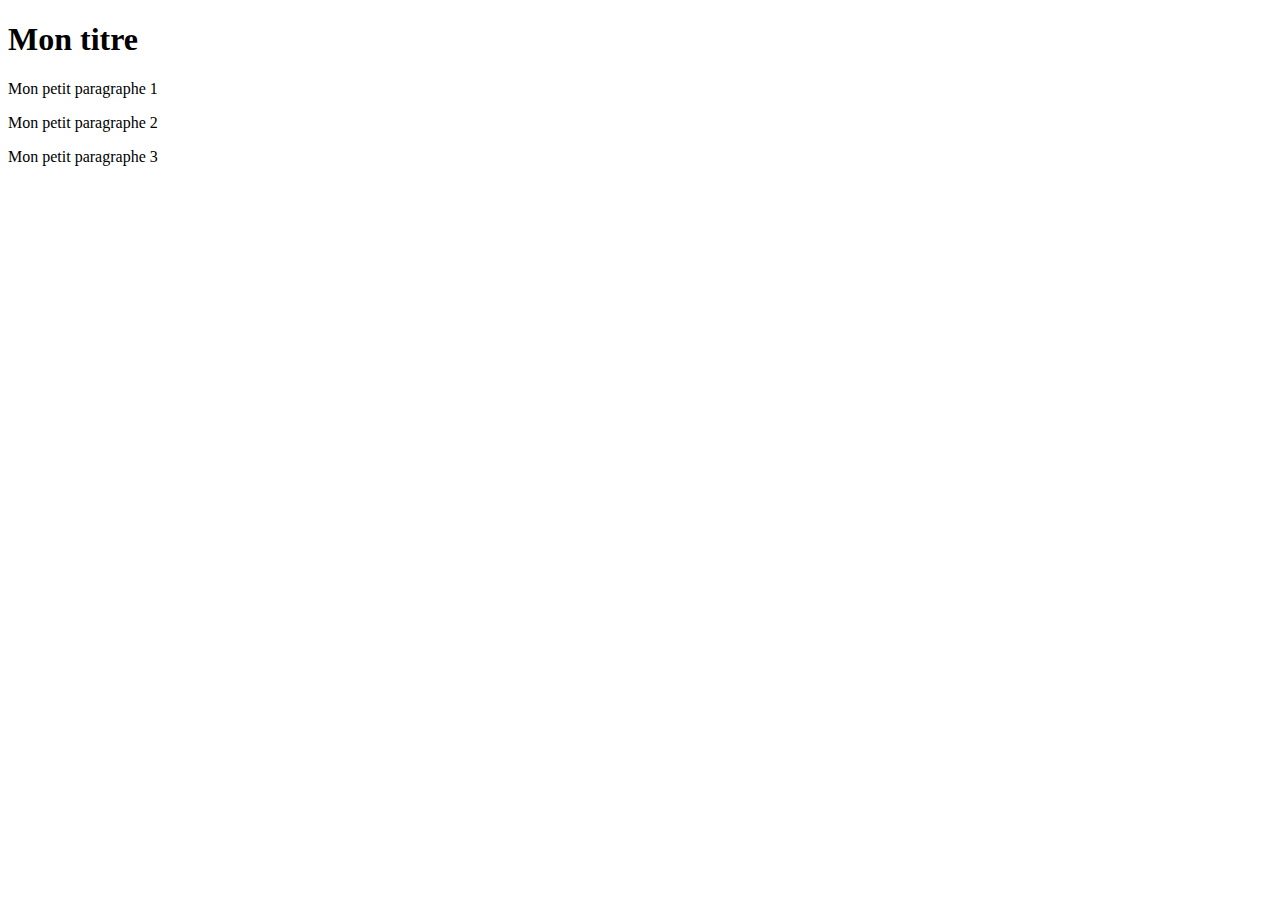
==== index.html @ 69aa4f9d "Initial commit" ====
<!DOCTYPE html>
<html lang="en">
<head>
    <meta charset="UTF-8">
    <meta http-equiv="X-UA-Compatible" content="IE=edge">
    <meta name="viewport" content="width=device-width, initial-scale=1.0">
    <title>Document</title>
    <link rel="stylesheet" href="assets/js/jquery-3.6.0.js">
    <link rel="stylesheet" href="assets/js/script.js">
    <link rel="stylesheet" href="assets/css/style.css">
</head>
<body>
    <h1>Mon titre</h1>
    <p>Mon petit paragraphe 1</p>
    <p>Mon petit paragraphe 2</p>
    <p>Mon petit paragraphe 3</p>
</body>
</html>
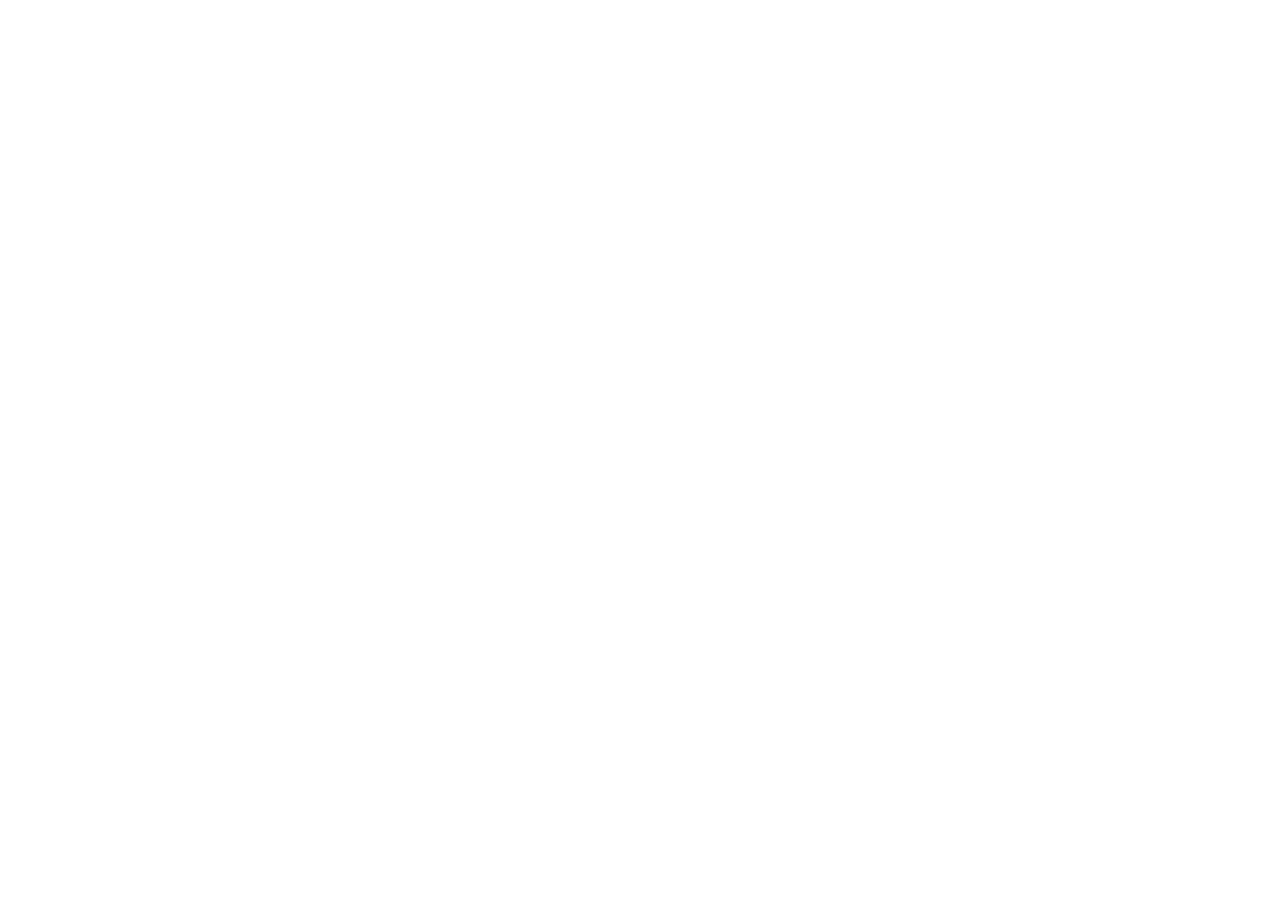
==== commit f7af75ed: "up" ====
--- a/index.html
+++ b/index.html
@@ -10,9 +10,5 @@
     <link rel="stylesheet" href="assets/css/style.css">
 </head>
 <body>
-    <h1>Mon titre</h1>
-    <p>Mon petit paragraphe 1</p>
-    <p>Mon petit paragraphe 2</p>
-    <p>Mon petit paragraphe 3</p>
 </body>
 </html>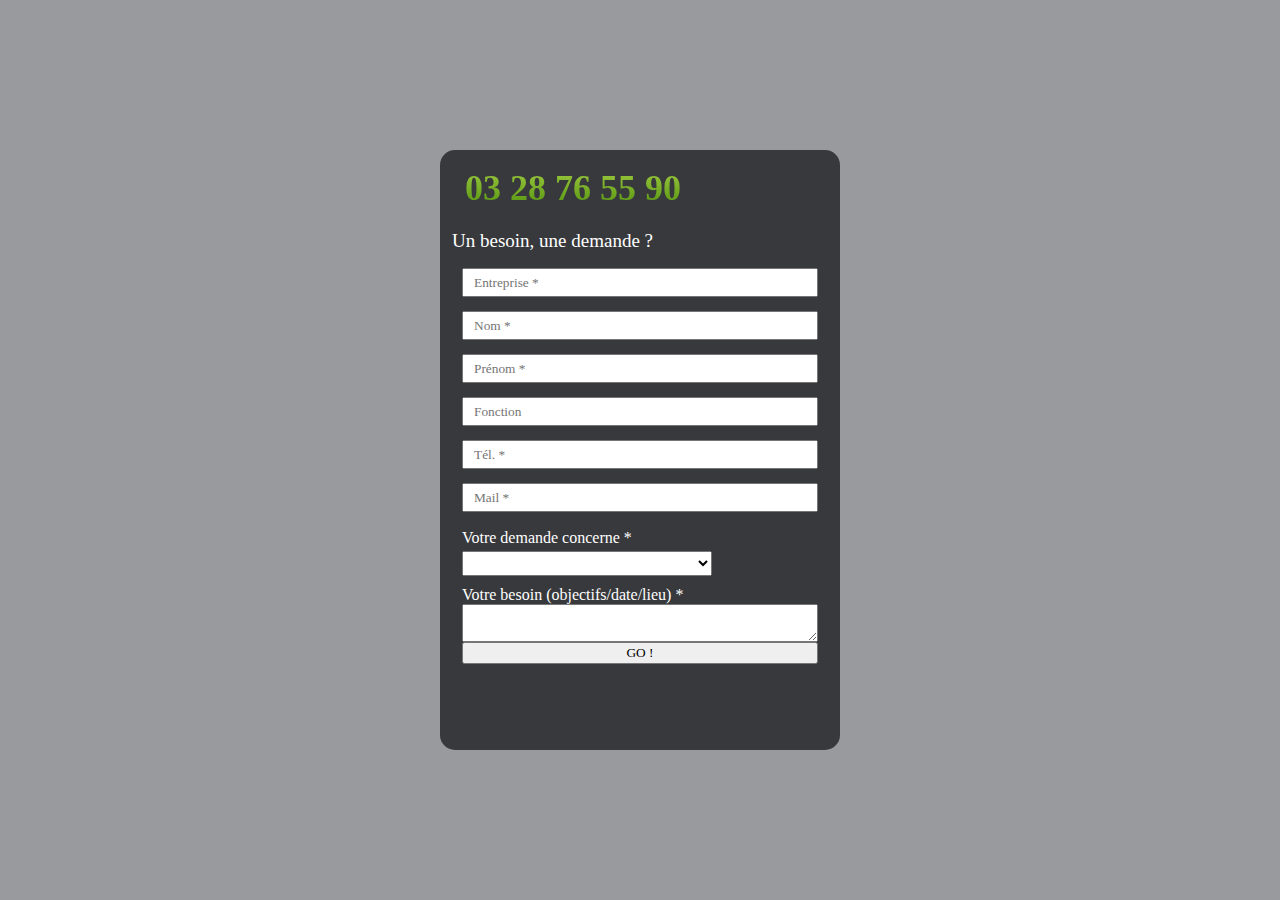
==== commit 618ab1f6: "fix mail.php" ====
--- a/index.html
+++ b/index.html
@@ -1,14 +1,128 @@
 <!DOCTYPE html>
 <html lang="en">
-<head>
-    <meta charset="UTF-8">
-    <meta http-equiv="X-UA-Compatible" content="IE=edge">
-    <meta name="viewport" content="width=device-width, initial-scale=1.0">
+  <head>
+    <meta charset="UTF-8" />
+    <meta http-equiv="X-UA-Compatible" content="IE=edge" />
+    <meta name="viewport" content="width=device-width, initial-scale=1.0" />
     <title>Document</title>
-    <link rel="stylesheet" href="assets/js/jquery-3.6.0.js">
-    <link rel="stylesheet" href="assets/js/script.js">
-    <link rel="stylesheet" href="assets/css/style.css">
-</head>
-<body>
-</body>
-</html>+    <link rel="stylesheet" href="assets/css/style.css" />
+    <script src="https://cdnjs.cloudflare.com/ajax/libs/jquery/3.4.0/jquery.min.js"></script>
+    <script src="https://cdnjs.cloudflare.com/ajax/libs/jquery-validate/1.19.0/jquery.validate.min.js"></script>
+  </head>
+  <body>
+    <div id="container">
+      <div id="form-container">
+        <div id="header-1">
+          <img src="assets/img/phone.png" alt="" />
+          <h3>03 28 76 55 90</h3>
+        </div>
+        <div id="header-2">
+          <img src="assets/img/mail.png" alt="" />
+          <h2>Un besoin, une demande ?</h2>
+        </div>
+
+        <form action="mail.php" method="POST" id="form" name="form">
+          <input
+            type="text"
+            name="entreprise"
+            id="entreprise"
+            placeholder="Entreprise *"
+            required
+          />
+          <input type="text" name="nom" id="nom" placeholder="Nom *" required />
+          <input
+            type="text"
+            name="prenom"
+            id="prenom"
+            placeholder="Prénom *"
+            required
+          />
+          <input
+            type="text"
+            name="fonction"
+            id="fonction"
+            placeholder="Fonction"
+          />
+          <input
+            type="text"
+            name="tel"
+            id="tel"
+            placeholder="Tél. *"
+            required
+          />
+          <input
+            type="email"
+            name="mail"
+            id="mail"
+            placeholder="Mail *"
+            required
+          />
+          <div id="demande-container">
+            <label for="demande">Votre demande concerne *</label>
+            <select name="demande" id="demande" required>
+              <option disabled selected value></option>
+              <option value="power">Alimentation</option>
+              <option value="cpu">CPU</option>
+              <option value="ram">RAM</option>
+              <option value="gpu">GPU</option>
+              <option value="cooler">Refroidissement</option>
+            </select>
+          </div>
+          <div id="besoin-container">
+            <label for="besoin">Votre besoin (objectifs/date/lieu) *</label>
+            <textarea type="text" name="besoin" id="besoin" required></textarea>
+          </div>
+          <button type="submit" name="submit">GO !</button>
+        </form>
+      </div>
+    </div>
+    <script>
+      // Fonction principale exécutée au chargement de la page, définissant les règles de validation du formulaire
+      $(document).ready(function () {
+        $("#form").validate({
+          rules: {
+            mail: {
+              email: true,
+            },
+            tel: {
+              minlength: 10,
+              maxlength: 10,
+              digits: true,
+            },
+          },
+          // Messages d'erreurs personnalisés pour le form avec JQuery Validate
+          messages: {
+            entreprise: {
+              required: "Veuillez renseigner le nom de votre entreprise.",
+            },
+            nom: {
+              required: "Veuillez renseigner votre nom.",
+            },
+            prenom: {
+              required: "Veuillez renseigner votre prénom.",
+            },
+            tel: {
+              required: "Veuillez renseigner votre numéro de téléphone.",
+              digits: "Veuillez renseigner des chiffres.",
+              minlength:
+                "Veuillez renseigner un numéro de téléphone valide (10 chiffres).",
+              maxlength:
+                "Veuillez renseigner un numéro de téléphone valide (10 chiffres).",
+            },
+            mail: {
+              email: "Veuillez saisir une adresse email valide.",
+              required: "Veuillez renseigner votre adresse email.",
+            },
+            demande: {
+              required:
+                "Veuillez selectionner le sujet concerné par votre demande.",
+            },
+            besoin: {
+              required: "Veuillez nous indiquer votre besoin.",
+            },
+          },
+        });
+      });
+    </script>
+  </body>
+</html>
--- a/assets/css/style.css
+++ b/assets/css/style.css
@@ -0,0 +1,107 @@
+@font-face {
+  font-family: "Interstate";
+  src: URL("/assets/fonts/Interstate\ Mono\ Regular.ttf") format("truetype");
+}
+
+* {
+  font-family: Interstate;
+}
+
+body {
+  background-color: #999a9d;
+}
+
+#container {
+  width: 100%;
+  display: flex;
+  justify-content: center;
+  margin-top: 150px;
+}
+
+/* Form Container (with the colored background) */
+#form-container {
+  color: white;
+  background-color: #38393c;
+  border-radius: 15px;
+  width: 400px;
+  height: 600px;
+}
+
+/* Form */
+form {
+  display: flex;
+  flex-direction: column;
+  margin: 5px 22px;
+}
+
+form input {
+  padding: 0 10px;
+  margin: 7px 0;
+}
+/* Form Header 1 (Logo + Phone Number) */
+#header-1 {
+  display: flex;
+  align-items: center;
+  width: 100%;
+  padding: 8px 20px;
+}
+
+#header-1 img {
+  width: auto;
+  height: 50px;
+  margin-top: 10px;
+}
+
+#header-1 h3 {
+  font-size: 36px;
+  background: -webkit-linear-gradient(90deg, rgba(82, 146, 13, 1), rgba(160, 204, 66, 1));
+  -webkit-background-clip: text;
+  -webkit-text-fill-color: transparent;
+  margin: 0 0 0 5px;
+}
+
+/* Form Header 2 (Logo + Phone Number) */
+#header-2 {
+  display: flex;
+  align-items: center;
+  width: 100%;
+  margin: 0;
+  height: 30px;
+  padding: 0px 12px;
+}
+
+#header-2 img {
+  width: auto;
+  height: 50px;
+  margin-top: 10px;
+}
+
+#header-2 h2 {
+  font-size: 19px;
+  font-weight: 500;
+  margin: 0;
+}
+
+/* Demande Container */
+#demande-container {
+  display: flex;
+  flex-direction: column;
+  margin: 10px 0;
+}
+
+#demande-container select {
+  width: 250px;
+  margin: 10px 0;
+  height: 25px;
+  margin: 4px 0 0;
+}
+
+input, select {
+  height: 25px;
+}
+
+/* Besoin Container */
+#besoin-container {
+  display: flex;
+  flex-direction: column;
+}
